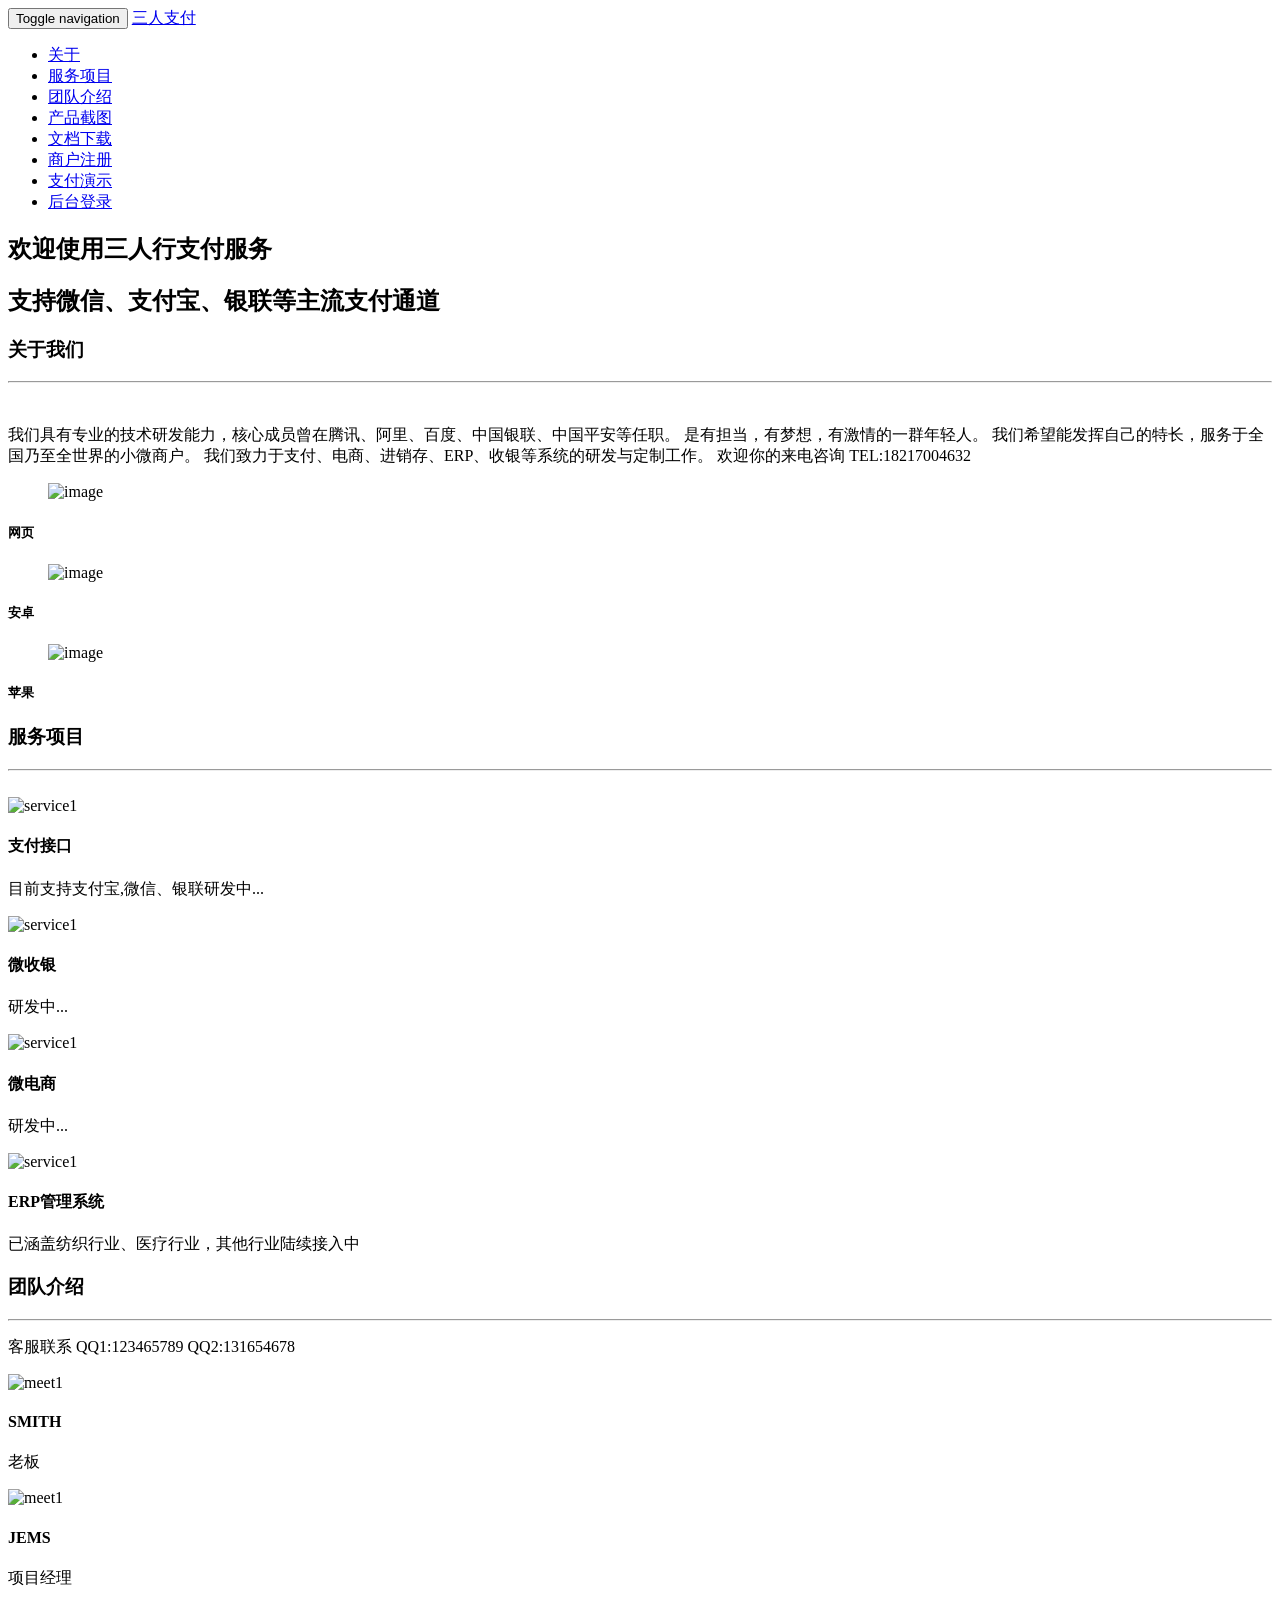
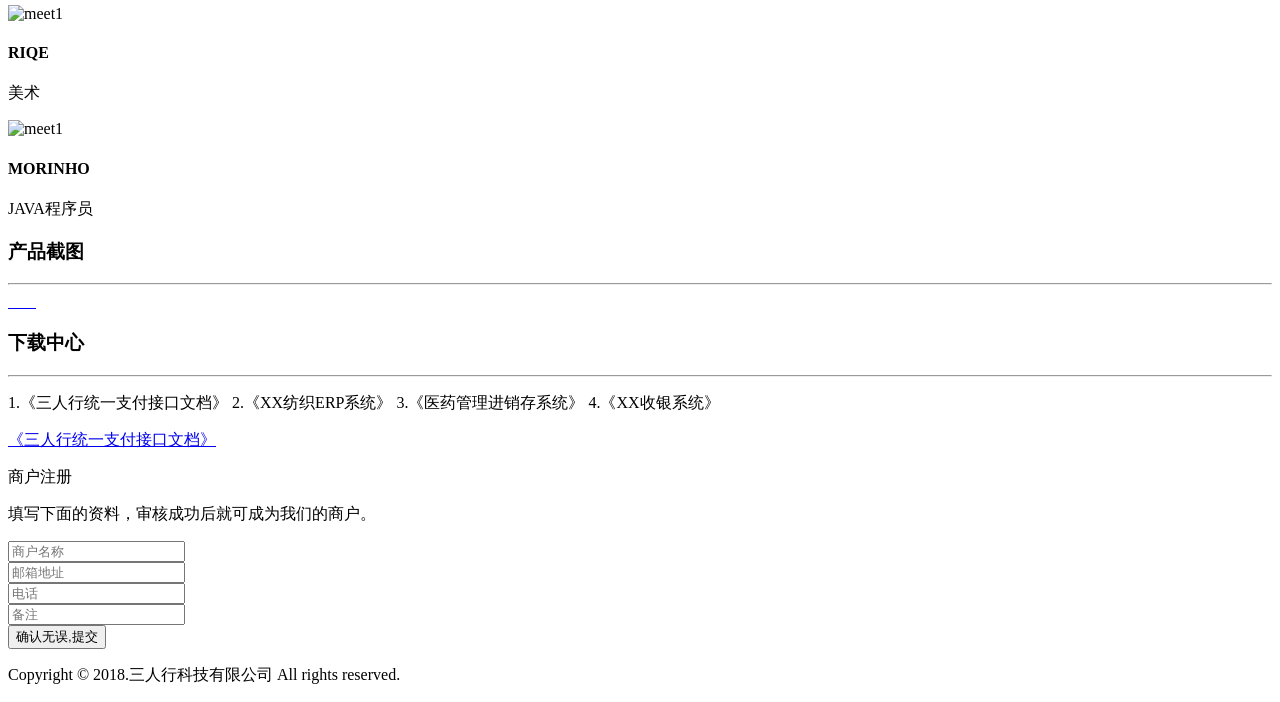
==== payment-web/src/main/resources/views/web/index.html @ da533a08 "官网调整" ====
<!DOCTYPE html>
<html>
	<head>
		<title>三人行科技有限公司</title>

		<!-- meta -->
		<meta charset="UTF-8">
	    <meta name="viewport" content="width=device-width, initial-scale=1">

	    <!-- css -->
		<link rel="stylesheet" href="/css/bootstrap.min.css">
		<!-- <link rel="stylesheet" href="css/ionicons.min.css"> -->
		<link rel="stylesheet" href="/css/font-awesome.min.css">
		<link rel="stylesheet" href="/css/owl.carousel.css">
		<link rel="stylesheet" href="/css/owl.theme.css">
		<link rel="stylesheet" href="/css/owl.transitions.css">
	    <link rel="stylesheet" href="/css/animate.css">
	    <link rel="stylesheet" href="/js/nivo-lightbox/nivo-lightbox.css">
		<link rel="stylesheet" href="/js/nivo-lightbox/nivo-lightbox-theme.css">
	    <link rel="stylesheet" href="/css/custom.css">

	    <!-- js -->
	    <script src="/js/jquery.min.js"></script>
	    <script src="/js/bootstrap.min.js"></script>
	    <script src="/js/owl.carousel.min.js"></script>
		<script src="/js/wow.min.js"></script>
		<script src="/js/jquery.actual.min.js"></script>
	</head>

	<body data-spy="scroll" data-target="#navbar-example">

		<!-- ****************************** Preloader ************************** -->
		<div id="preloader"></div>


		<div id="wrapper">
			<div id="overlay-1">
				<section id="navigation-scroll">
					<nav class="navbar navbar-default navbar-fixed-top">
					  <div class="container">
					    <!-- Brand and toggle get grouped for better mobile display -->
					    <div class="navbar-header">
					      <button type="button" class="navbar-toggle collapsed" data-toggle="collapse" data-target="#navbar-example">
					        <span class="sr-only">Toggle navigation</span>
					        <i class="fa fa-bars"></i>
					      </button>
					      <a class="navbar-brand" href="#">三人支付</a>
					    </div>

					    <!-- Collect the nav links, forms, and other content for toggling -->
					    <div class="collapse navbar-collapse" id="navbar-example">
					      <ul class="nav navbar-nav navbar-right">
					        <li><a href="#about" class="active">关于</a></li>
	  						<li><a href="#our_service">服务项目</a></li>
	  						<li><a href="#Meet">团队介绍</a></li>
	    					<li><a href="#ScreenShot">产品截图</a></li>
	    					<!--<li><a href="#subscribe">Subscribe</a></li> -->
	    					<li><a href="#download">文档下载</a></li>
	    					<!-- <li><a href="#price_table">价格列表</a></li> -->

	    					<!--<li><a href="#testimonial">模拟测试</a></li>-->
	    					<li><a href="#contact">商户注册</a></li>
							  <li><a href="/channel/show">支付演示</a></li>
	    					<li><a href="/web/login">后台登录</a></li>
	    					
					      </ul>
					    </div><!-- /.navbar-collapse -->
					  </div><!-- /.container-fluid -->
					</nav>	<!-- navbar -->
				</section>	<!-- #navigation -->
				

				<section id="starting">
					<div class="text-center starting-text wow animated zoomInDown">
						<h2>欢迎使用三人行支付服务</h2>
						<h1 class="rene">支持微信、支付宝、银联等主流支付通道</h1>
						<!--<a href="#" class="bttn apple-store btn btn-lg">
							<img src="img/apple.png" alt="apple">
							<p>DOWNLOAD FROM</p>
							<h6>APPLE STORE</h6>
						</a>
						<a href="#" class="bttn google-play btn btn-lg">
							<img src="img/play.png" alt="play">
							<p>DOWNLOAD FROM</p>
							<h6>GOOGLE PLAY</h6>
						</a>-->
					</div>
				</section>
				<div id="bottom" class="bottom text-center">
			        <a href="#about"><i class="ion-ios7-arrow-down"></i></a>
			    </div>
			</div><!-- overlay-1 -->
		</div>	<!-- wrapper -->		
			
		<!-- About Us -->
		<section id="about">
			<div class="container">
				<div class="row text-center heading">
					<div class="wow animated zoomInDown heading-text">
						<h3>关于我们</h3>
	                	<hr class="full">
	                	<br/>
					</div>
				</div>	<!-- row -->
				<div class="row about-us-text">
					<div class="col-md-12">
						<p class="text-center">
							我们具有专业的技术研发能力，核心成员曾在腾讯、阿里、百度、中国银联、中国平安等任职。
							是有担当，有梦想，有激情的一群年轻人。
							我们希望能发挥自己的特长，服务于全国乃至全世界的小微商户。
							我们致力于支付、电商、进销存、ERP、收银等系统的研发与定制工作。
							欢迎你的来电咨询 TEL:18217004632
							
						</p>
					</div>
				</div>	<!-- row -->
				<div class="row main_content">
					<div class="col-md-4 col-sm-4 wow animated zoomIn" data-wow-delay="0.1s">
						<figure>
							<img class="pro img-responsive center-block" src="/img/3-col-icons-web.png" alt="image">
						</figure>
						<h5 class="text-center">网页</h5>
					</div>	<!-- col-md-4 -->

					<div class="col-md-4 col-sm-4 wow animated zoomIn" data-wow-delay="0.1s">
						<figure>
							<img class="pro img-responsive center-block" src="/img/3-col-icons-android.png" alt="image">
						</figure>
						<h5 class="text-center">安卓</h5>
					</div>	<!-- col-md-4 -->

					<div class="col-md-4 col-sm-4 wow animated zoomIn" data-wow-delay="0.1s">
						<figure>
							<img class="pro img-responsive center-block" src="/img/3-col-icons-iphone.png" alt="image">
						</figure>
						<h5 class="text-center">苹果</h5>
					</div>	<!-- col-md-4 -->
				</div><!-- row main_content -->
			</div>	<!-- container -->
		</section>	<!-- about us -->

		<!-- Our service -->
		<section id="our_service">
			<div class="container">
				<div class="row text-center heading">
	        		<div class="wow animated zoomInDown heading-text">
	        			<h3>服务项目</h3>
	                	<hr class="full">
	                	<br/>
	        		</div>
		        </div>
			    <div class="main_content">
				    <div class="services">
			        	<div class="row">
			        		<div class="col-md-3 col-sm-6">
			        			<div class="service">
			        				<img src="/img/service1.png" alt="service1">
			        				<div class="text-center">
				        				<h4>支付接口</h4>
				        				<p>
				        					目前支持支付宝,微信、银联研发中...
				        				</p>	
			        				</div> <!-- .text-center -->
			        			</div> <!-- .service -->
			        		</div> <!-- .col-md-3 -->
			        		<div class="col-md-3 col-sm-6">
			        			<div class="service">
			        				<img src="/img/service2.png" alt="service1">
			        				<div class="text-center">
				        				<h4>微收银</h4>
				        				<p>
				        					研发中...
				        				</p>	
			        				</div> <!-- .text-center -->
			        			</div> <!-- .service -->
			        		</div> <!-- .col-md-3 -->
			        		<div class="col-md-3 col-sm-6">
			        			<div class="service">
			        				<img src="/img/service3.png" alt="service1">
			        				<div class="text-center">
				        				<h4>微电商</h4>
				        				<p>
				        					研发中...
				        				</p>	
			        				</div> <!-- .text-center -->
			        			</div> <!-- .service -->
			        		</div> <!-- .col-md-3 -->
			        		<div class="col-md-3 col-sm-6">
			        			<div class="service">
			        				<img src="/img/service4.png" alt="service1">
			        				<div class="text-center">
				        				<h4>ERP管理系统</h4>
				        				<p>
				        					已涵盖纺织行业、医疗行业，其他行业陆续接入中
				        				</p>	
			        				</div> <!-- .text-center -->
			        			</div> <!-- .service -->
			        		</div> <!-- .col-md-3 -->
			        		
			        	</div>	<!-- row -->
					</div>	<!-- services -->
				</div>	<!-- main_content -->
			</div>	<!-- container -->
		</section>	<!-- our_service -->
		<!-- Meet With Us -->
		<section id="Meet">
			<div class="container">
				<div class="row text-center heading">
	        		<div class="wow animated zoomInDown heading-text">
	        			<h3>团队介绍</h3>
	                	<hr class="full">
	                	</div>	<!-- row -->
						<div class="row about-us-text">
							<div class="col-md-12">
								<p class="text-center">
									客服联系
									QQ1:123465789
			                		QQ2:131654678
			                	</p>
							</div>
						</div>	<!-- row -->
	        		</div> <!-- #heading-text -->
		        </div>
			    <div class="main_content">
				    <div class="container">
			        	<div class="row">
			        		<div class="col-md-3 col-sm-6">
			        			<div class="meet-item">
			        				<img src="/img/meet1.png" alt="meet1">
			        				<div class="text-center">
				        				<h4>SMITH</h4>
				        				<p>
				        					老板
				        				</p>
				        				<a class="ico twitter" href="#"><i class="fa fa-twitter"></i></a>
				        				<a class="ico facebook" href="#"><i class="fa fa-facebook"></i></a>
				        				<a class="ico google-plus" href="#"><i class="fa fa-google-plus"></i></a>
			        				</div> <!-- .text-center -->
			        			</div> <!-- .meet-item -->
			        		</div> <!-- .col-md-3 -->
			        		<div class="col-md-3 col-sm-6">
			        			<div class="meet-item">
			        				<img src="/img/meet2.png" alt="meet1">
			        				<div class="text-center">
				        				<h4>JEMS</h4>
				        				<p>
				        					项目经理
				        				</p>
				        				<a class="ico twitter" href="#"><i class="fa fa-twitter"></i></a>
				        				<a class="ico facebook" href="#"><i class="fa fa-facebook"></i></a>
				        				<a class="ico google-plus" href="#"><i class="fa fa-google-plus"></i></a>
			        				</div> <!-- .text-center -->
			        			</div> <!-- .meet-item -->
			        		</div> <!-- .col-md-3 -->
			        		<div class="col-md-3 col-sm-6">
			        			<div class="meet-item">
			        				<img src="/img/meet3.png" alt="meet1">
			        				<div class="text-center">
				        				<h4>RIQE</h4>
				        				<p>
				        					美术
				        				</p>
				        				<a class="ico twitter" href="#"><i class="fa fa-twitter"></i></a>
				        				<a class="ico facebook" href="#"><i class="fa fa-facebook"></i></a>
				        				<a class="ico google-plus" href="#"><i class="fa fa-google-plus"></i></a>
			        				</div> <!-- .text-center -->
			        			</div> <!-- .meet-item -->
			        		</div> <!-- .col-md-3 -->
			        		<div class="col-md-3 col-sm-6">
			        			<div class="meet-item">
			        				<img src="/img/meet4.png" alt="meet1">
			        				<div class="text-center">
				        				<h4>MORINHO</h4>
				        				<p>
				        					JAVA程序员
				        				</p>
				        				<a class="ico twitter" href="#"><i class="fa fa-twitter"></i></a>
				        				<a class="ico facebook" href="#"><i class="fa fa-facebook"></i></a>
				        				<a class="ico google-plus" href="#"><i class="fa fa-google-plus"></i></a>
			        				</div> <!-- .text-center -->
			        			</div> <!-- .meet-item -->
			        		</div> <!-- .col-md-3 -->
			        		
			        	</div>	<!-- row -->
					</div>	<!-- .container -->
				</div>	<!-- main_content -->
			<!--</div>	 container -->
		</section>	<!-- Meet -->


		<section id="ScreenShot">
			<div class="container">
				<div class="row text-center heading">
	        		<div class="wow animated zoomInDown heading-text">
	        			<h3>产品截图</h3>
	                	<hr class="full">
	        		</div> <!-- #heading-text -->
		        </div>
			    <div class="main_content">
				    <div class="container">

						<div class="col-xs-12">
							<div id="screenshots-wrap" class="owl-carousel owl-theme">
								<a href="/img/screenShoot1.png" class="item" 	data-lightbox-gallery="screenshots">
								  	<img src="/img/screenShoot1.png" class="img_res wow animated zoomIn" alt="">
								</a>

								<a href="/img/screenShoot2.png" class="item" 	data-lightbox-gallery="screenshots">
								  	<img src="/img/screenShoot2.png" class="img_res wow animated zoomIn" alt="">
								</a>
								<a href="/img/screenShoot3.png" class="item" 	data-lightbox-gallery="screenshots">
								  	<img src="/img/screenShoot3.png" class="img_res wow animated zoomIn" alt="">
								</a>

								<a href="/img/screenShoot4.png" class="item" 	data-lightbox-gallery="screenshots">
								  	<img src="/img/screenShoot4.png" class="img_res wow animated zoomIn" alt="">
								</a>
								<a href="/img/screenShoot1.png" class="item" 	data-lightbox-gallery="screenshots">
								  	<img src="/img/screenShoot1.png" class="img_res wow animated zoomIn" alt="">
								</a>

								<a href="/img/screenShoot2.png" class="item" 	data-lightbox-gallery="screenshots">
								  	<img src="/img/screenShoot2.png" class="img_res wow animated zoomIn" alt="">
								</a>
								<a href="/img/screenShoot3.png" class="item" 	data-lightbox-gallery="screenshots">
								  	<img src="/img/screenShoot3.png" class="img_res wow animated zoomIn" alt="">
								</a>

								<a href="/img/screenShoot4.png" class="item" 	data-lightbox-gallery="screenshots">
								  	<img src="/img/screenShoot4.png" class="img_res wow animated zoomIn" alt="">
								</a>

							</div>
						</div>
			        		
			        	</div>	<!-- row -->
					</div>	<!-- .container -->
				</div>	<!-- main_content -->
			<!--</div>	 container -->
		</section>	<!-- #ScreenShot -->
		

		<!-- Subscribe -->
		<section id="subscribe" style="display: none;">
			<div class="container text-center">
				<h4>Subscribe For New Game</h4>
				<!-- <label for="email">Email</label> -->
				<input type="email" name="email" placeholder="Eneter Your email address"><br>
				<a class="btn btn-sub btn-primary" href="#" role="button">SUBSCRIBE</a>
			</div> <!-- .container -->
		</section> <!-- #subscribe -->

	    <section id="testimonial" style="display: none;">
	    	<div class="container">
	    		<div class="row text-center heading">
	    			<div class="bg-image col-md-12">
	    				<div class="wow animated zoomInDown heading-text">
		        			<h3>Testimonials</h3>
		                	<hr class="full">
		                	<br/>
		        		</div>
	    			</div>
	    		</div>
	    		<div class="row main_content">
	    			<div class="col-md-10 col-md-offset-1">
	    				<div id="client-speech" class="owl-carousel owl-theme">
							<div class="item">
								<img class="img-circle img-responsive center-block" src="/img/test1.png" alt="text">
								<p class="client-comment text-center">
									When you form a team, why do you try to form a team? Because teamwork builds trust and trust builds speed.When you form a team, why do you try to form a team? Because teamwork builds trust and trust builds speed.
								</p>
								<div class="row text-center">
									<p class="client-name text-center"> ----- Noona Nuengthida Sophon</p>
								</div>
							</div>
							<div class="item">
								<img class="img-circle img-responsive center-block" src="/img/test2.png" alt="text">
								<p class="client-comment text-center">
									When you form a team, why do you try to form a team? Because teamwork builds trust and trust builds speed.When you form a team, why do you try to form a team? Because teamwork builds trust and trust builds speed.
								</p>
								<div class="row text-center">
									<p class="client-name text-center"> ----- Noona Nuengthida Sophon</p>
								</div>
							</div>
							<div class="item">
								<img class="img-circle img-responsive center-block" src="/img/test3.png" alt="text">
								<p class="client-comment text-center">
									When you form a team, why do you try to form a team? Because teamwork builds trust and trust builds speed.When you form a team, why do you try to form a team? Because teamwork builds trust and trust builds speed.
								</p>
								<div class="row text-center">
									<p class="client-name text-center"> ----- Noona Nuengthida Sophon</p>
								</div>
							</div>
						</div>
	    			</div>
	    		</div>
	    	</div>	
	    </section>	<!-- clients -->


		<!-- Download now -->
		<section id="download">
			<div class="container">
				<div class="row text-center heading">
	        		<div class="wow animated zoomInDown heading-text">
	        			<h3>下载中心</h3>
	                	<hr class="full">
	                	</div>	<!-- row -->
						<div class="row about-us-text">
							<div class="col-md-12">
								<p class="text-center download-subtitle">
			                		1.《三人行统一支付接口文档》
			                		2.《XX纺织ERP系统》
			                		3.《医药管理进销存系统》
			                		4.《XX收银系统》
			                	</p>
							</div>
						</div>	<!-- row -->
	        		</div> <!-- #heading-text -->
		        </div>
			    <div class="main_content">
				    <div class="container text-center">
				    	<a href="/doc/001">《三人行统一支付接口文档》</a>
			        	<!--<a href="#" class="bttn apple-store btn btn-lg">
							<img src="img/apple.png" alt="apple">
							<p>DOWNLOAD FROM</p>
							<h6>APPLE STORE</h6>
						</a>
						<a href="#" class="bttn google-play btn btn-lg">
							<img src="img/play.png" alt="play">
							<p>DOWNLOAD FROM</p>
							<h6>GOOGLE PLAY</h6>
						</a>-->
					</div>	<!-- .container -->
				</div>	<!-- main_content -->
			<!-- </div>	container -->
		</section>	<!-- Meet -->
		
		<!-- Price-Table -->
	    <section id="price_table" style="display: none;">
	    	<div class="container">
	    		<div class="row main_content">
	    			<ul class="price-table-chart">
                        <li class="text-center">
		                        <strong>NORMAL</strong>
		                        <span class="big">$100</span>
		                        <span class="price_table-pay">4 quarterly payments</span> 
		                        <span class="price_table-description"><i class="fa fa-check"></i> 20 Users</span> 
		                        <span class="price_table-description"><i class="fa fa-check"></i> Unlimited dashboards</span> 
		                        <span class="price_table-description"><i class="fa fa-check"></i> Custom CSS</span>
		                        <span class="price_table-description"><i class="fa fa-check"></i> IP Restriction</span>
		                        <span class="price_table-description"><i class="fa fa-check"></i> Custom domain</span>
		                       	<br>
		                        <a class="btn btn-sub btn-primary" href="#" role="button">GET STARTED NOW</a>
		                </li>
		            
		                <li class="text-center">
		                        <strong>PERSONAL</strong>
		                        <span class="big">$200</span>
		                        <span class="price_table-pay">4 quarterly payments</span>
		                        <hr class="full">
		                        <span class="price_table-description"><i class="fa fa-check"></i> 20 Users</span> 
		                        <span class="price_table-description"><i class="fa fa-check"></i> Unlimited dashboards</span> 
		                        <span class="price_table-description"><i class="fa fa-check"></i> Custom CSS</span>
		                        <span class="price_table-description"><i class="fa fa-check"></i> IP Restriction</span>
		                        <span class="price_table-description"><i class="fa fa-check"></i> Custom domain</span>
		                       	<br>
		                        <a class="btn btn-sub btn-primary" href="#" role="button">GET STARTED NOW</a>
		       
		                </li>
		            
		                <li class="text-center">
		                        <strong>EXTRA</strong>
		                        <span class="big">$300</span>
		                        <span class="price_table-pay">4 quarterly payments</span>
		                        <span class="price_table-description"><i class="fa fa-check"></i> 20 Users</span> 
		                        <span class="price_table-description"><i class="fa fa-check"></i> Unlimited dashboards</span> 
		                        <span class="price_table-description"><i class="fa fa-check"></i> Custom CSS</span>
		                        <span class="price_table-description"><i class="fa fa-check"></i> IP Restriction</span>
		                        <span class="price_table-description"><i class="fa fa-check"></i> Custom domain</span>
		                       	<br>
		                        <a class="btn btn-sub btn-primary" href="#" role="button">GET STARTED NOW</a>
		                </li>
		            </ul>
	    		</div>	<!-- row main_content -->
	    	</div>	<!-- container -->
	    </section>	<!-- price_table -->

		<!-- contact -->
	    <section id="contact">
	    	<div class="container text-center">
				<div class="row text-center">
					<div class="bg-image">
						<div class="col-md-6 col-md-offset-3 text-center share-text wow animated zoomInDown heading-text">
		                	<p class="heading">
		                		商户注册
							</p>
						</div>
					</div>
				</div>
				<div class="row text-center main_content">
					<p>填写下面的资料，审核成功后就可成为我们的商户。</p>
					<form method="post" action="#" class="">
						<div class="col-md-4 col-md-offset-2 text-center">
							<div class="form">
								<div class="input-group margin-bottom-sm">
	  								<span class="input-group-addon">
	  									<i class="fa fa-user fa-fw"></i>
	  								</span>
								 	<input class="form-control" type="text" placeholder="商户名称" name="merName" required="">
								</div>
								<div class="input-group margin-bottom-sm">
	  								<span class="input-group-addon">
	  									<i class="fa fa-envelope-o fa-fw"></i>
	  								</span>
								 	<input class="form-control" name="emailAddr" type="email" placeholder="邮箱地址"  required>
								</div>
								<div class="input-group margin-bottom-sm">
	  								<span class="input-group-addon">
	  									<i class="fa fa-tags fa-fw"></i>
	  								</span>
								 	<input class="form-control" type="phone" name="telPhone" placeholder="电话"  required>
								</div>
							</div>
						</div>
						<div class="col-md-4 text-center">
							<div class="form">
								<div class="input-group margin-bottom-sm">
									<span class="input-group-addon">
										<i class="fa fa-comment-o fa-fw"></i>
									</span>
									<input type="text" name="text" class="form-control message" placeholder="备注">
								</div>
							</div>
						</div>
					</form>	
				</div>
				<input class="btn btn-sub" type="submit" value="确认无误,提交">
			</div>
	    </section>	<!-- contacts --> 
			
		<!-- footer -->
		<section id="footer" class="main-footer">
			<div class="container">
				<p>Copyright &copy; 2018.三人行科技有限公司 All rights reserved.</p>
				<a href="#starting" class="up"><i class="fa fa-arrow-circle-up"></i></a>
			</div>
		</section><!-- footer -->

		<!-- js -->
		<script>
 			new WOW().init();
		</script>
		<script>
			$( function() {
  
			  // change is-checked class on buttons
			  	$('.button-group').each( function( i, buttonGroup ) 
			  	{
			    	var $buttonGroup =$( buttonGroup );
			    	$buttonGroup.on( 'click', 'button', function() 
			    	{
			      		$buttonGroup.find('.is-checked').removeClass('is-checked');
			      		$( this ).addClass('is-checked');
			    	});
			  	});
			  
			});
		</script>
        <script src="/js/jquery-ui-1.10.3.min.js"></script>
        <script src="/js/jquery.knob.js"></script>
        <script src="/js/daterangepicker.js"></script>
        <script src="/js/bootstrap3-wysihtml5.all.min.js"></script>
        <script src="/js/smoothscroll.js"></script>
        <script src="/js/nivo-lightbox/nivo-lightbox.min.js"></script>
        <script src="/js/script.js"></script>
       
	</body>
</html>
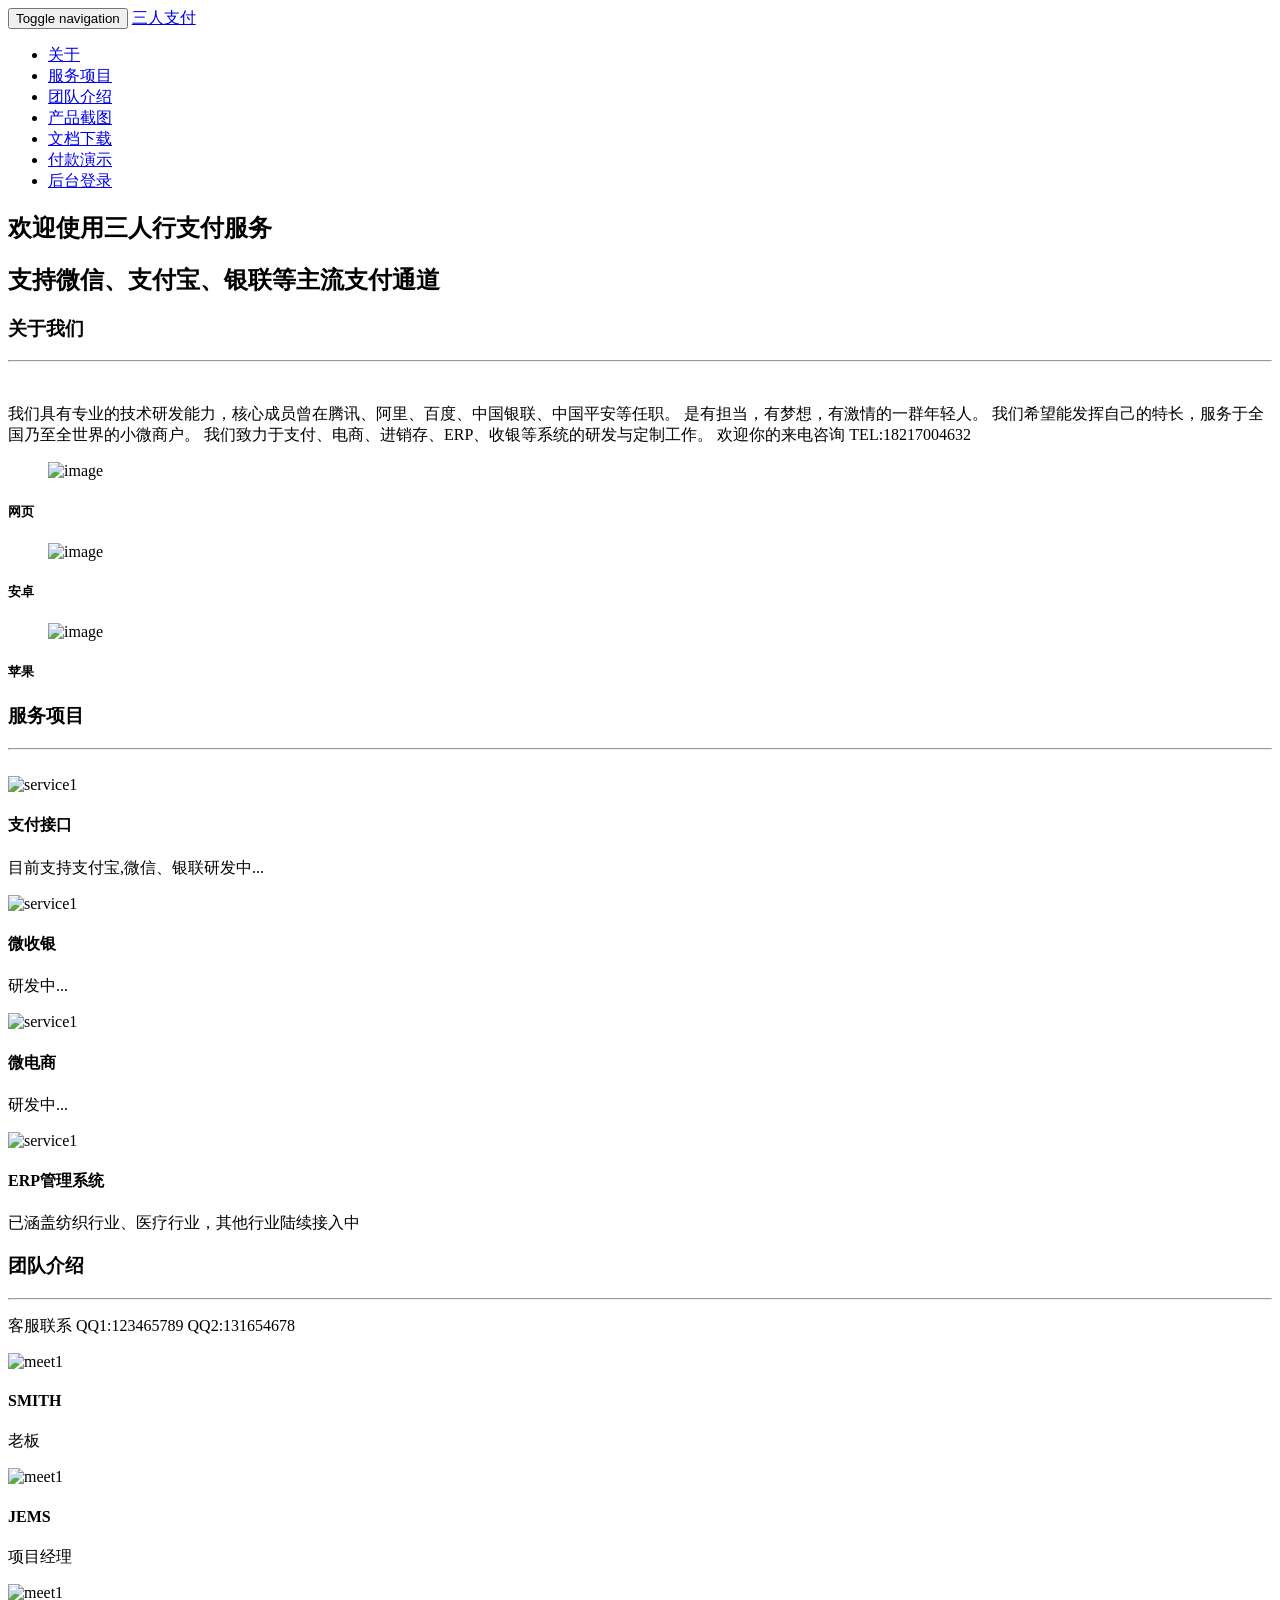
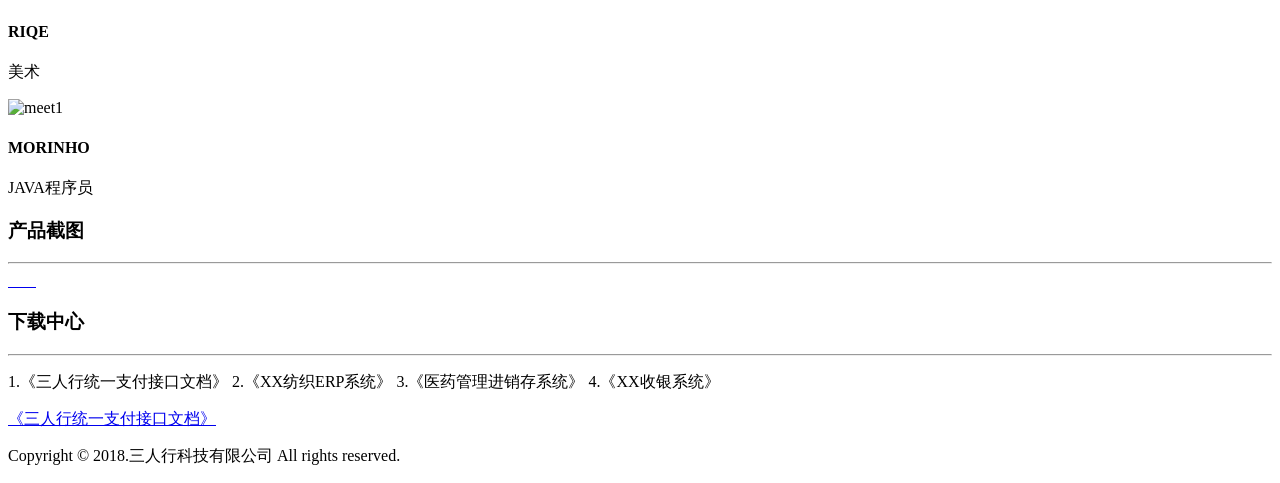
==== commit 5cc11867: "支付调整" ====
--- a/payment-web/src/main/resources/views/web/index.html
+++ b/payment-web/src/main/resources/views/web/index.html
@@ -57,11 +57,10 @@
 	    					<!--<li><a href="#subscribe">Subscribe</a></li> -->
 	    					<li><a href="#download">文档下载</a></li>
 	    					<!-- <li><a href="#price_table">价格列表</a></li> -->
-
 	    					<!--<li><a href="#testimonial">模拟测试</a></li>-->
-	    					<li><a href="#contact">商户注册</a></li>
-							  <li><a href="/channel/show">支付演示</a></li>
-	    					<li><a href="/web/login">后台登录</a></li>
+	    					<!--<li><a href="#contact">商户注册</a></li>-->
+							  <li><a href="/channel/show">付款演示</a></li>
+	    					<li><a href="http://183.194.57.73:19001" target="_blank">后台登录</a></li>
 	    					
 					      </ul>
 					    </div><!-- /.navbar-collapse -->
@@ -487,7 +486,7 @@
 	    </section>	<!-- price_table -->
 
 		<!-- contact -->
-	    <section id="contact">
+	    <section id="contact" style="display:none">
 	    	<div class="container text-center">
 				<div class="row text-center">
 					<div class="bg-image">
